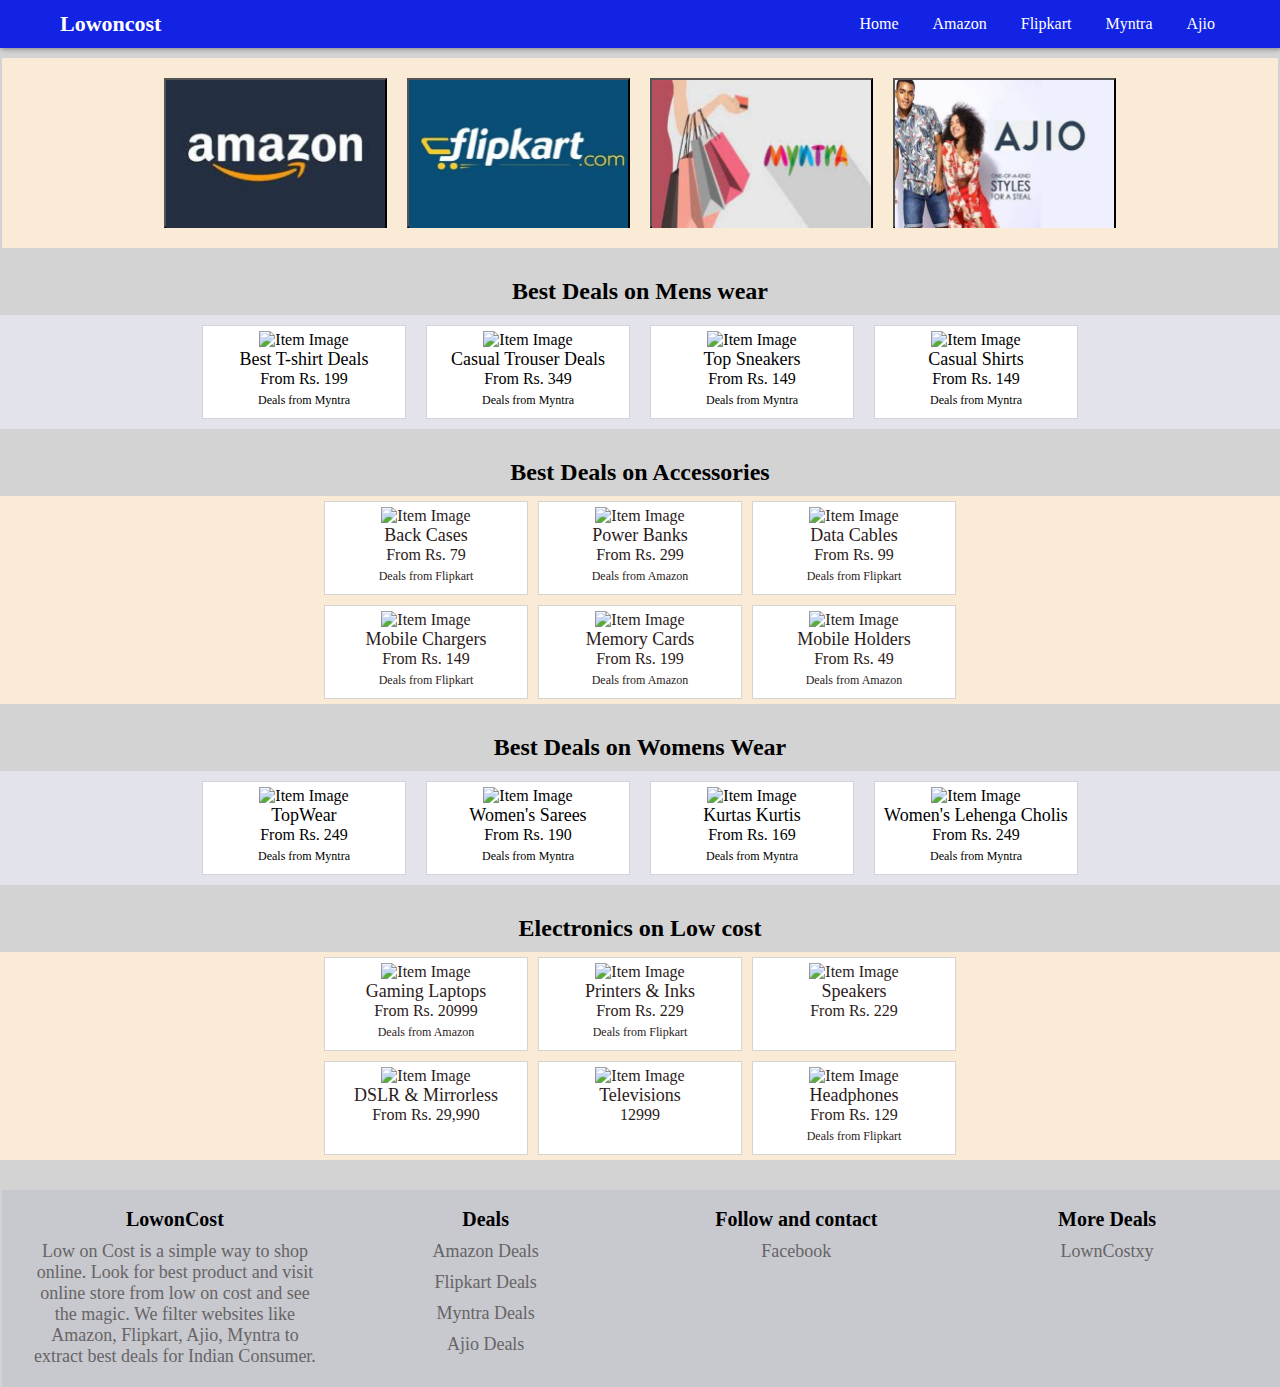
==== index.html @ f6e4f044 "Update index.html" ====
<!DOCTYPE html>
<html lang="en">
<head>
  <meta charset="UTF-8">
  <meta http-equiv="X-UA-Compatible" content="IE=Edge">
  <meta name="viewport" content="width=device-width, initial-scale=1">
  <meta name="description" content="Low on Cost is a simple way to shop online. Look for best product and visit online store from low on cost and see the magic.">

  <title>Lowoncost Best Deals from top Stores</title>
  <link rel="stylesheet" href="css/style.css">
  <link rel="stylesheet" href="https://fonts.googleapis.com/icon?family=Material+Icons">
  <link rel="shortcut icon" href="icons/icon.webp" type="image/x-icon">
  <link rel="apple-touch-icon" href="icon.webp">



  <script async src="https://www.googletagmanager.com/gtag/js?id=G-XN6RJJZZT0"></script>
<script>
  window.dataLayer = window.dataLayer || [];
  function gtag(){dataLayer.push(arguments);}
  gtag('js', new Date());

  gtag('config', 'G-XN6RJJZZT0');
</script>


<meta name='bulletprofit' content='Ahybm8S0XR7oMaChA11u'/>

</head>

<body>
  <nav id="hemu">
    <div id="logo">
      
    
    <img id="mnicon" src="icons/menu_black_24dp.svg" alt="" onclick="notvisi()"/>
    <a href="index.html"><h1>Lowoncost</h1></a>
    </div>
    <div id="menug">
      <ul id="ul" class="notvisi">
        <a href="index.html" onclick="setama()"><li>Home</li></a>
        <a href="amazon.html"><li>Amazon</li></a>
        <a href="flipkart.html"><li>Flipkart</li></a>
        <a href="myntra.html"><li>Myntra</li></a>
        <a href="ajio.html"><li>Ajio</li></a>
      </ul>
    </div>
  </nav>

  <!-- navigation to store pages -->
  
  <div id="father">

    <div id="kid">
        <!-- <button class="site" value="ama" onclick="ama(this)">
            <img src="dealimg/ama.jpg" alt="Image"  >
        </button> -->
        <a href="amazon.html" onclick="setama()">
            <button class="site">
                <img src="images/ama.jpg" alt="Image" height="148px" width="219px">
            </button>
        </a>
        <a href="flipkart.html" onclick="setflip()">
            <button class="site">
                <img src="images/flip.jpg" alt="Image" height="148px" width="219px">
            </button>
        </a>


        <a href="myntra.html" onclick="setmyn()">
            <button class="site">
                <img src="images/myn1.jpg" alt="Image" height="148px" width="219px">
            </button>
        </a>

        <a href="ajio.html" onclick="setajio()">
            <button class="site">
                <img src="images/ajio.jpg" alt="Image" height="148px" width="219px">
            </button>
        </a>

    </div>

</div>

<!-- top mens wear(first div) -->

  <h2>Best Deals on Mens wear</h2>
  <div class="itemscon">
    
    
    <a href="https://inr.deals/8IMYS" rel="nofollow" target="_blank">
      <div class="items">
      <img src="https://res.cloudinary.com/dqmlkqhwx/image/upload/c_scale,h_300,w_200/v1631870542/indexpage/tshirt.jpg" alt="Item Image" />
      <h3>Best T-shirt Deals</h3>
      <p>From Rs. 199</p>
      <p class="vsite">Deals from Myntra</p>
    </div></a>
    <a href="https://inr.deals/tc5Ji1" rel="nofollow" target="_blank">
      <div class="items">
      <img src="https://res.cloudinary.com/dqmlkqhwx/image/upload/c_scale,h_300,w_200/v1631870669/indexpage/casualtrouser.jpg" alt="Item Image" />
      <h3>Casual Trouser Deals</h3>
      <p>From Rs. 349</p>
      <p class="vsite">Deals from Myntra</p>
    </div></a>
    <a href="https://inr.deals/4RAGZ0" rel="nofollow" target="_blank">
      <div class="items">
      <img src="https://res.cloudinary.com/dqmlkqhwx/image/upload/c_scale,h_250,w_200/v1631891827/indexpage/snacer.jpg" alt="Item Image" />
      <h3>Top Sneakers</h3>
      <p>From Rs. 149</p>
      <p class="vsite">Deals from Myntra</p>
    </div></a>
    <a href="https://inr.deals/GZ2BV" rel="nofollow" target="_blank" >
      <div class="items">
      <img src="https://res.cloudinary.com/dqmlkqhwx/image/upload/c_scale,h_320,w_200/v1631871249/indexpage/casual%20shirt.jpg" alt="Item Image" />
      <h3>Casual Shirts</h3>
      <p>From Rs. 149</p>
      <p class="vsite">Deals from Myntra</p>
    </div></a>
  </div>
  
<!-- top wear women second div -->

  
  <H2>Best Deals on Accessories</H2>
  <div class="itemscon2">
    <div class="newd">
    
    
    <a href="https://inr.deals/2SQ16O" rel="nofollow" target="_blank">
      <div class="items2">
      <img src="https://res.cloudinary.com/dqmlkqhwx/image/upload/c_scale,h_200,w_200/v1631891360/indexpage/backcase.jpg" alt="Item Image" />
      <h3>Back Cases</h3>
      <p>From Rs. 79</p>
      <p class="vsite">Deals from Flipkart</p>
    </div></a>
    <a href="https://amzn.urlvia.com/DPgEtH" rel="nofollow" target="_blank">
      <div class="items2">
      <img src="https://res.cloudinary.com/dqmlkqhwx/image/upload/c_scale,w_200/v1631891989/indexpage/powerbank.jpg" alt="Item Image" />
      <h3>Power Banks</h3>
      <p>From Rs. 299</p>
      <p class="vsite">Deals from Amazon</p>
    </div></a>
    <a href="https://inr.deals/hHb1YU" rel="nofollow" target="_blank">
      <div class="items2">
      <img src="https://res.cloudinary.com/dqmlkqhwx/image/upload/c_scale,h_250,w_200/v1631892512/indexpage/datac.jpg" alt="Item Image" />
      <h3>Data Cables</h3>
      <p>From Rs. 99</p>
      <p class="vsite">Deals from Flipkart</p>
    </div></a>
    
    <a href="https://inr.deals/ZrwtfK" rel="nofollow" target="_blank">
      <div class="items2">
      <img src="https://res.cloudinary.com/dqmlkqhwx/image/upload/c_scale,h_250,w_200/v1631892716/indexpage/charger.jpg" alt="Item Image" />
      <h3>Mobile Chargers</h3>
      <p>From Rs. 149</p>
      <p class="vsite">Deals from Flipkart</p>
    </div></a>
    <a href="https://amzn.urlvia.com/ZV9bgy" rel="nofollow" target="_blank">
      <div class="items2">
      <img src="https://res.cloudinary.com/dqmlkqhwx/image/upload/c_scale,h_240,w_200/v1631892873/indexpage/memory.jpg" alt="Item Image" />
      <h3>Memory Cards</h3>
      <p>From Rs. 199</p>
      <p class="vsite">Deals from Amazon</p>
    </div></a>
    <a href="https://amzn.urlvia.com/yoKExb" rel="nofollow" target="_blank">
      <div class="items2">
      <img src="https://res.cloudinary.com/dqmlkqhwx/image/upload/c_scale,h_252,w_200/v1631892998/indexpage/stand.jpg" alt="Item Image" />
      <h3>Mobile Holders</h3>
      <p>From Rs. 49</p>
      <p class="vsite">Deals from Amazon</p>
    </div></a>
  </div>
  </div> 
  
  
<!-- \third div -->

<h2>Best Deals on Womens Wear</h2>
  <div class="itemscon">
    
    
    <a href="https://inr.deals/d70mcM" rel="nofollow" target="_blank">
      <div class="items">
      <img src="https://res.cloudinary.com/dqmlkqhwx/image/upload/c_pad,h_250,r_0,w_200,x_0/v1631893155/indexpage/tops.jpg" alt="Item Image" />
      <h3>TopWear</h3>
      <p>From Rs. 249</p>
      <p class="vsite">Deals from Myntra</p>
    </div></a>
    <a href="https://inr.deals/7s9VXq" rel="nofollow" target="_blank">
      <div class="items">
      <img src="https://res.cloudinary.com/dqmlkqhwx/image/upload/c_pad,h_250,w_200/v1631893391/indexpage/sharee.jpg" alt="Item Image" />
      <h3>Women's Sarees</h3>
      <p>From Rs. 190</p>
      <p class="vsite">Deals from Myntra</p>
    </div></a>
  <a href="https://inr.deals/U9qwNV" rel="nofollow" target="_blank">
    <div class="items">
      <img src="https://res.cloudinary.com/dqmlkqhwx/image/upload/c_pad,h_250,w_200/v1631893592/indexpage/kurta.jpg" alt="Item Image" />
      <h3>Kurtas Kurtis</h3>
      <p>From Rs. 169</p>
      <p class="vsite">Deals from Myntra</p>
    </div></a>
    <a href="https://inr.deals/D9h4t2" rel="nofollow" target="_blank">
      <div class="items">
      <img src="https://res.cloudinary.com/dqmlkqhwx/image/upload/c_pad,h_250,w_200/v1631893797/indexpage/lehenga.jpg" alt="Item Image" />
      <h3>Women's Lehenga Cholis</h3>
      <p>From Rs. 249</p>
      <p class="vsite">Deals from Myntra</p>
    </div></a>
  </div>



  <h2>Electronics on Low cost</h2>
  <div class="itemscon2">
    
    
    <div class="newd">
    <a href="https://amzn.urlvia.com/Jue754" rel="nofollow" target="_blank">
      <div class="items2">
      <img src="https://res.cloudinary.com/dqmlkqhwx/image/upload/c_pad,h_250,w_200/v1631945982/indexpage/pc.jpg" alt="Item Image" />
      <h3>Gaming Laptops</h3>
      <p>From Rs. 20999</p>
      <p class="vsite">Deals from Amazon</p>
    </div></a>
    <a href="https://inr.deals/HKzv0T" rel="nofollow" target="_blank">
      <div class="items2">
      <img src="https://res.cloudinary.com/dqmlkqhwx/image/upload/c_pad,h_250,w_200/v1631946246/indexpage/printer.jpg" alt="Item Image" />
      <h3>Printers & Inks</h3>
      <p>From Rs. 229</p>
      <p class="vsite">Deals from Flipkart</p>
    </div></a>
    <a href="https://inr.deals/CfrKYb" rel="nofollow" target="_blank">
      <div class="items2">
      <img src="https://res.cloudinary.com/dqmlkqhwx/image/upload/c_pad,h_250,w_200/v1631946466/indexpage/bspeker.jpg" alt="Item Image" />
      <h3>Speakers</h3>
      <p>From Rs. 229</p>
    </div></a>
    <a href="https://inr.deals/SkoKVX" rel="nofollow" target="_blank">
      <div class="items2">
      <img src="https://res.cloudinary.com/dqmlkqhwx/image/upload/c_pad,h_250,w_200/v1631956868/indexpage/camera.jpg" alt="Item Image" />
      <h3>DSLR & Mirrorless</h3>
      <p>From Rs. 29,990</p>
    </div></a>
    <a href="https://amzn.urlvia.com/n7aFQ3" rel="nofollow" target="_blank">
      <div class="items2">
      <img src="https://res.cloudinary.com/dqmlkqhwx/image/upload/c_pad,h_250,w_200/v1631957060/indexpage/tv.jpg" alt="Item Image" />
      <h3>Televisions</h3>
      <p>12999</p>
    </div></a>
    <a href="https://inr.deals/PfXJdm" rel="nofollow" target="_blank">
      <div class="items2">
      <img src="https://bit.ly/3Ec3EiI" alt="Item Image" />
      <h3>Headphones</h3>
      <p>From Rs. 129</p>
      <p class="vsite">Deals from Flipkart</p>
    </div></a>
  </div>
  </div>
<!-- Bulletprofit - Ad Display Code -->
<div id="adm-container-97653"></div><script data-cfasync="false" async type="text/javascript" src="//bulletprofitads.com/display/items.php?97653&14940&970&90&4&0&42"></script>
<!-- Bulletprofit - Ad Display Code -->

<div id="footer">
  <div class="elem">
    <h4>LowonCost</h4>
    <p>Low on Cost is a simple way to shop online. Look for best product and visit online store from low on cost and see the magic. We filter websites like Amazon, Flipkart, Ajio, Myntra to extract best deals for Indian Consumer. </p>
  </div>
  <div class="elem">
    <h4>Deals</h4>
    <a href="amazon.html" rel="nofollow" target="_blank"><p>Amazon Deals</p></a>
    <a href="flipkart.html" rel="nofollow" target="_blank"><P>Flipkart Deals</P></a>
    <a href="myntra.html" rel="nofollow" target="_blank"><P>Myntra Deals</P></a>
    <a href="ajio.html" rel="nofollow" target="_blank"><p>Ajio Deals</p></a>
  </div>
  <div class="elem">
    <h4> Follow and contact</h4>
    <a href="https://m.facebook.com/Low0ncost/"><p>Facebook</p></a>
    <!-- <a href=""><p>Instagram</p></a> -->
  </div>
  <div class="elem">
    <h4>More Deals</h4>
    <a href="https://lowoncostxy.xyz"><p>LownCostxy</p></a>
  </div>
</div>


  <!-- Project -->
  <script src="js/main.js"></script>


</body>
</html>
---- css/style.css ----
*{
  margin: 0px;
  padding: 0px;
}
body{
  background-color: lightgray;
  font-style: arial;
}





/* menu css */
#hemu{
  color: white;
  height: auto;
  background-color: #1223E4;
  display: flex;
  justify-content: space-between;
  box-shadow: 1px 1px 5px grey;
}
#hemu #logo {
  display: flex;
  align-items: center;
  margin: 0px 0px;
}

#hemu
 #mnicon{
  display: none;
}
#hemu a h1{
  color: white;
  font-size: 22px;
  
  
}
#hemu #logo a{
  text-decoration: none;
  margin-left: 60px;
}

#menug ul{
  margin-top: 15px;
  margin-bottom: 15px;

  margin-right: 50px;
  list-style-type: none;
}
#menug a{
 color: white;
}
#menug ul li{
  margin: 0px 15px;
  display: inline-block;
  
}



/* first section css */
#kid{
  padding: 10px;
  margin: 10px 2px;
  background-color: antiquewhite;
  display: flex;
  justify-content: center;
  
}
#kid img{
  height: 148px;
  
}

#kid .site{
  margin: 10px;
  min-width: 220px;
  height: 150px;
  background-color: white;


}

#kid .site:hover{
  box-shadow: 2px 2px grey;
}

/* second section css */
/* #top1{
  background-color: antiquewhite;
  display:flex;
  
  margin-left: auto;
  margin-right: auto;
  justify-content: space-around;
  margin: 20px 0px;
  padding: 5px 0px 5px 0px; 
  
} */


/* #top1 button{
  padding: 2px;
  margin: 2px;
} */
h2{
  text-align: center;
  margin: 30px 0px 10px 0px;
}
h3{
  text-align: center;
  font-size: 18px;
}

 .itemscon{
  width: 100%;
  /* margin-left: auto;
  margin-right: auto; */
  display: flex;
  justify-content: center;
  text-align: center;
  background-color: #E3E3EB;
  
}

.itemscon a {
  overflow: hidden;
  color: black;
  text-decoration: none;
  padding: 5px;
  margin: 10px;
  background-color: white;
  width: 15%;
  border: 1px solid lightgray;
}

.itemscon a  h3{
  font-weight: normal;
  
}
.itemscon   img{
  height: 150px;

}

.items .vsite{
  font-size: 12px;
  margin: 5px 0px;
}

  /* second items lists */

  .itemscon2{
    width: 100%;
    display: flex;
    /* flex-wrap: wrap; */
    justify-content: center;
    text-align: center;
    /* background-color: #E3E3EB; */
    background-color: antiquewhite;
    
  }

  .itemscon2 .newd{
    width: 60%;
    display: flex;
    justify-content: center;
    flex-wrap: wrap;
  }
  
  .itemscon2 a{
    color: rgb(44, 27, 27);
    text-decoration: none;
    padding: 5px;
    margin: 5px;
    background-color: white;
    width: 25%;
    border: 1px solid lightgray;
  }
  .items2 h3{
    font-weight: normal;
    
  }

  .items2 img{
    height: 150px;
  
  }
  .items2 .vsite{
    font-size: 12px;
    margin: 5px 0px;
  }

  /* footer design */

  #footer{
    background-color: #c8c8cf;
    margin: 30px 0px 0px 2px;
    display: flex;
    
    justify-content: center;
  }

  .elem{
    
    width: 24%;
    margin: 10px 2px;
    text-align: center;
  }
  .elem h4{
    font-size: 20px;
    margin: 8px 0px;
  }
  .elem p{
    color: rgb(102, 101, 101);
    margin: 10px;
    font-size: 18px;
  }
  .elem a{
    text-decoration: none;
  }

@media(max-width: 1000px){
  #kid{
    overflow-x: auto;
    justify-content: left;
  }
  
  #kid::-webkit-scrollbar{
    width: 0px;
  }
  .itemscon a{
    margin: 2px;
    background-color: white;
    width: 20%;
    border: 1px solid lightgray;
  }

  .itemscon2 {
    flex-wrap: wrap;
  }
  .itemscon2 .newd {
    width: 75%;
    display: flex;
    justify-content: center;
    flex-wrap: wrap;
  }

  .itemscon2 a{
    margin: 2px;
    background-color: white;
    width: 30%;
    border: 1px solid lightgray;
  }
  
}

@media(max-width: 700px){
  #menug{
  width: 100%; 
  
  }

#hemu{
  /* overflow: auto; */
  width: 100%;
  display: block;
  color: white;
  justify-content: left;
  background-color: #0114E8;
}
#hemu h1{
  margin-left: 10px;
  
  
}

#hemu #logo a{
  text-decoration: none;
  margin-left: 0px;
}
#menug ul{
  width: 100%;
  background-color: antiquewhite;
  /* background-color:#4957F5; */
  margin: 0px;
  
}
#menug ul li{
  text-align: center;
  color: black;
  width: 100%;
  margin: 0px;
  padding-top: 10px;
  padding-bottom: 10px;
  
  
}

#menug  ul li:hover{
  background-color: rgb(248, 178, 178);
  
}
.notvisi{
  display: none;
}



#hemu #mnicon{
  display: inline-block;
  margin: 15px 20px;
  
}


/* first section css for mobile  */
#kid{
  overflow-x: auto;
  justify-content: left;
}

#kid::-webkit-scrollbar{
  width: 0px;
}

.itemscon{
  flex-wrap: wrap;
  
}
 .itemscon a{
  
  width: 44%; margin:0px;
  border: 1px solid grey;
  margin:2px 2px;
}
/* .itemscon2{
  flex-wrap: wrap;
  
} */
.itemscon2 .newd{
  width: 100%;
  display: flex;
  justify-content: center;
  flex-wrap: wrap;
}
.itemscon2 a{
  
  width: 44%; margin:0px;
  border: 1px solid grey;
  margin:2px 2px;
}



#footer{
  background-color: #E3E3EB;
  margin: 60px 0px 0px 5px;
  padding: 30px 5px;
  display: flex;
  flex-wrap: wrap;
  justify-content: center;
}

.elem {
  
  width: 48%;
  text-align: center;
}
.elem h4{
  font-size: 20px;
  margin: 8px 0px;
}
.elem p{
  margin: 10px;
  font-size: 18px;
}

}

@media(max-width: 400px){
  .elem {
  
    width: 98%;
    text-align: center;
  }
}
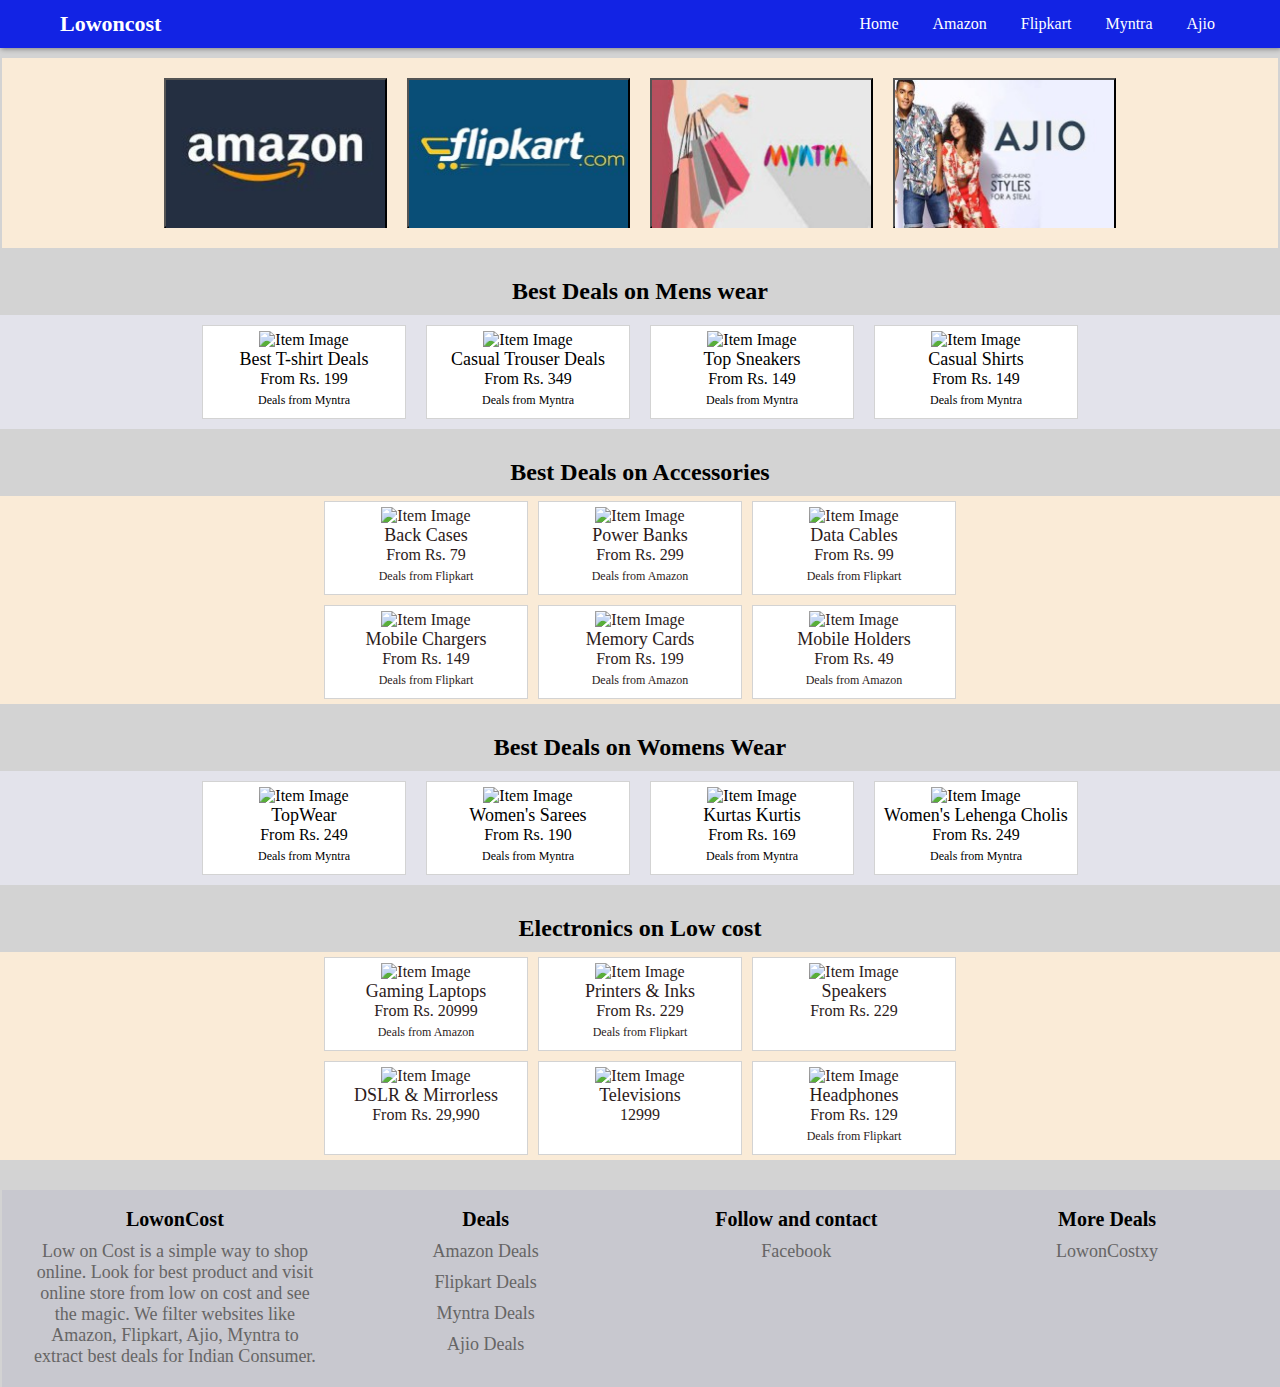
==== commit a7aede38: "Update index.html" ====
--- a/index.html
+++ b/index.html
@@ -281,7 +281,7 @@
   </div>
   <div class="elem">
     <h4>More Deals</h4>
-    <a href="https://lowoncostxy.xyz"><p>LownCostxy</p></a>
+    <a href="https://lowoncostxy.xyz"><p>LowonCostxy</p></a>
   </div>
 </div>
 
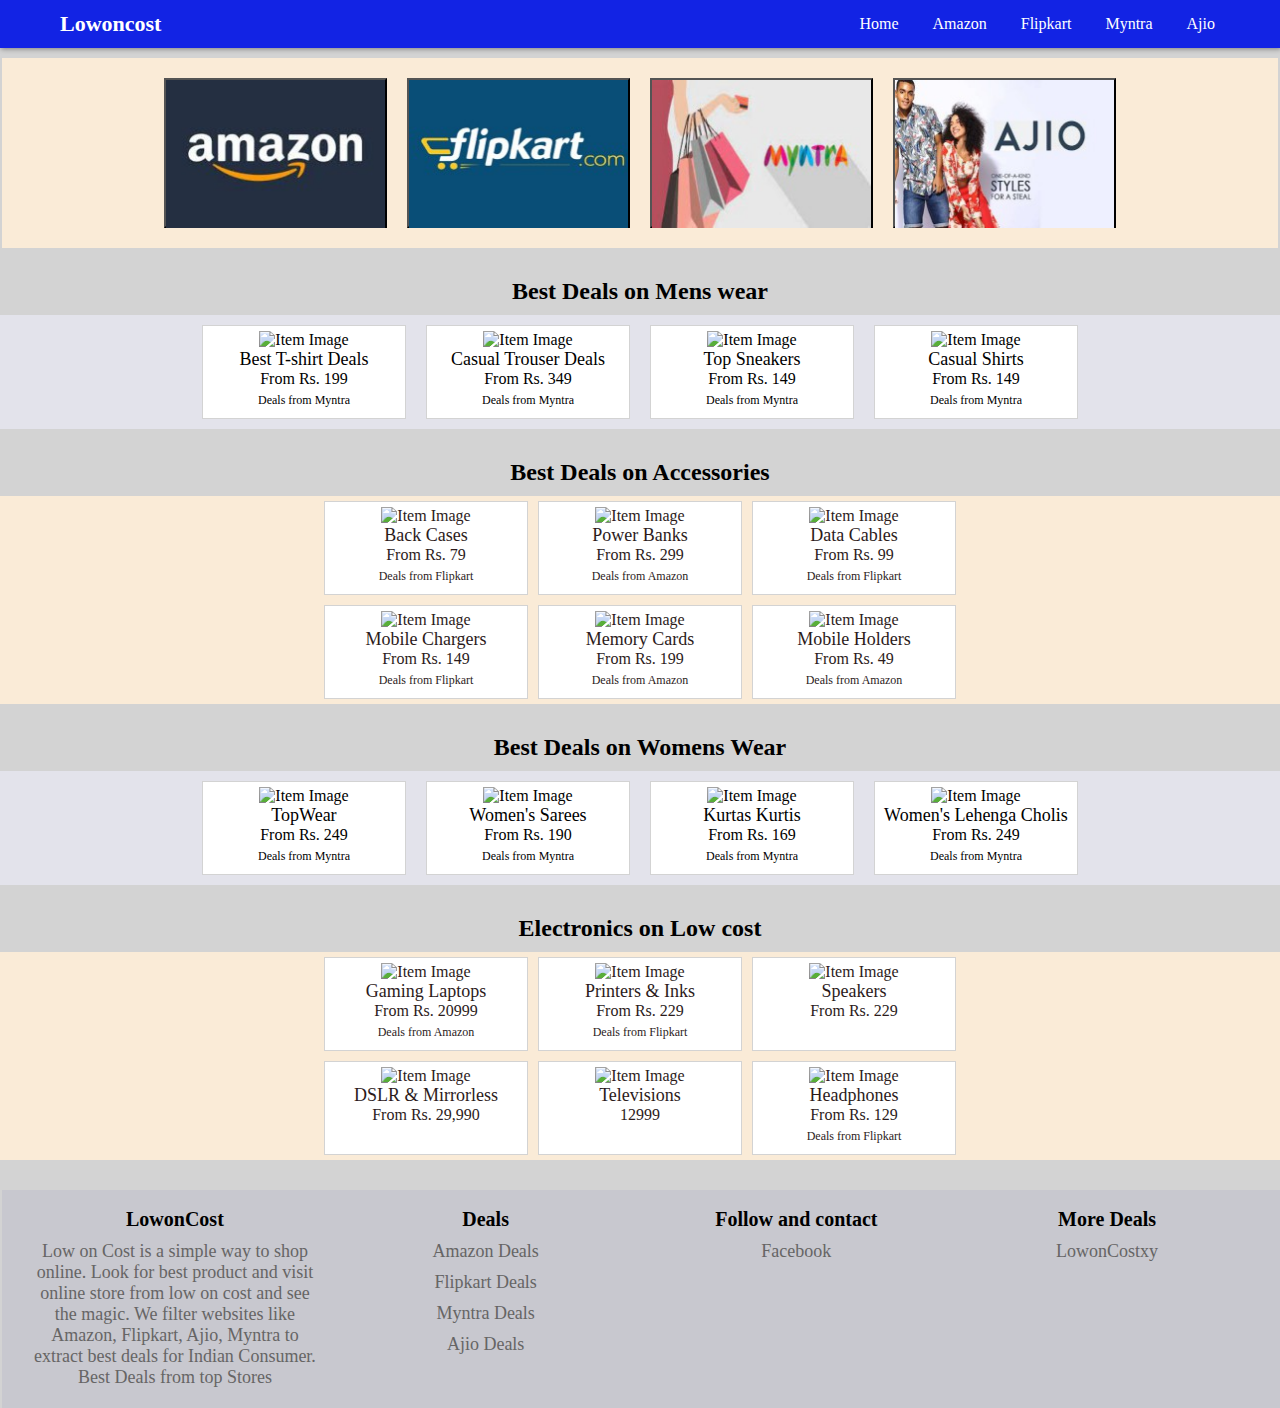
==== commit c4784097: "Update index.html" ====
--- a/index.html
+++ b/index.html
@@ -8,7 +8,7 @@
 
   <title>Lowoncost Best Deals from top Stores</title>
   <link rel="stylesheet" href="css/style.css">
-  <link rel="stylesheet" href="https://fonts.googleapis.com/icon?family=Material+Icons">
+  <!--<link rel="stylesheet" href="https://fonts.googleapis.com/icon?family=Material+Icons">-->
   <link rel="shortcut icon" href="icons/icon.webp" type="image/x-icon">
   <link rel="apple-touch-icon" href="icon.webp">
 
@@ -22,9 +22,13 @@
 
   gtag('config', 'G-XN6RJJZZT0');
 </script>
-
-
 <meta name='bulletprofit' content='Ahybm8S0XR7oMaChA11u'/>
+
+<script data-ad-client="ca-pub-7849940869728739" async src="https://pagead2.googlesyndication.com/pagead/js/adsbygoogle.js"></script>
+
+
+
+
 
 </head>
 
@@ -33,7 +37,7 @@
     <div id="logo">
       
     
-    <img id="mnicon" src="icons/menu_black_24dp.svg" alt="" onclick="notvisi()"/>
+    <img id="mnicon" src="icons/menu_black_24dp.svg" alt="Menu" onclick="notvisi()"/>
     <a href="index.html"><h1>Lowoncost</h1></a>
     </div>
     <div id="menug">
@@ -265,7 +269,7 @@
 <div id="footer">
   <div class="elem">
     <h4>LowonCost</h4>
-    <p>Low on Cost is a simple way to shop online. Look for best product and visit online store from low on cost and see the magic. We filter websites like Amazon, Flipkart, Ajio, Myntra to extract best deals for Indian Consumer. </p>
+    <p>Low on Cost is a simple way to shop online. Look for best product and visit online store from low on cost and see the magic. We filter websites like Amazon, Flipkart, Ajio, Myntra to extract best deals for Indian Consumer. Best Deals from top Stores</p>
   </div>
   <div class="elem">
     <h4>Deals</h4>
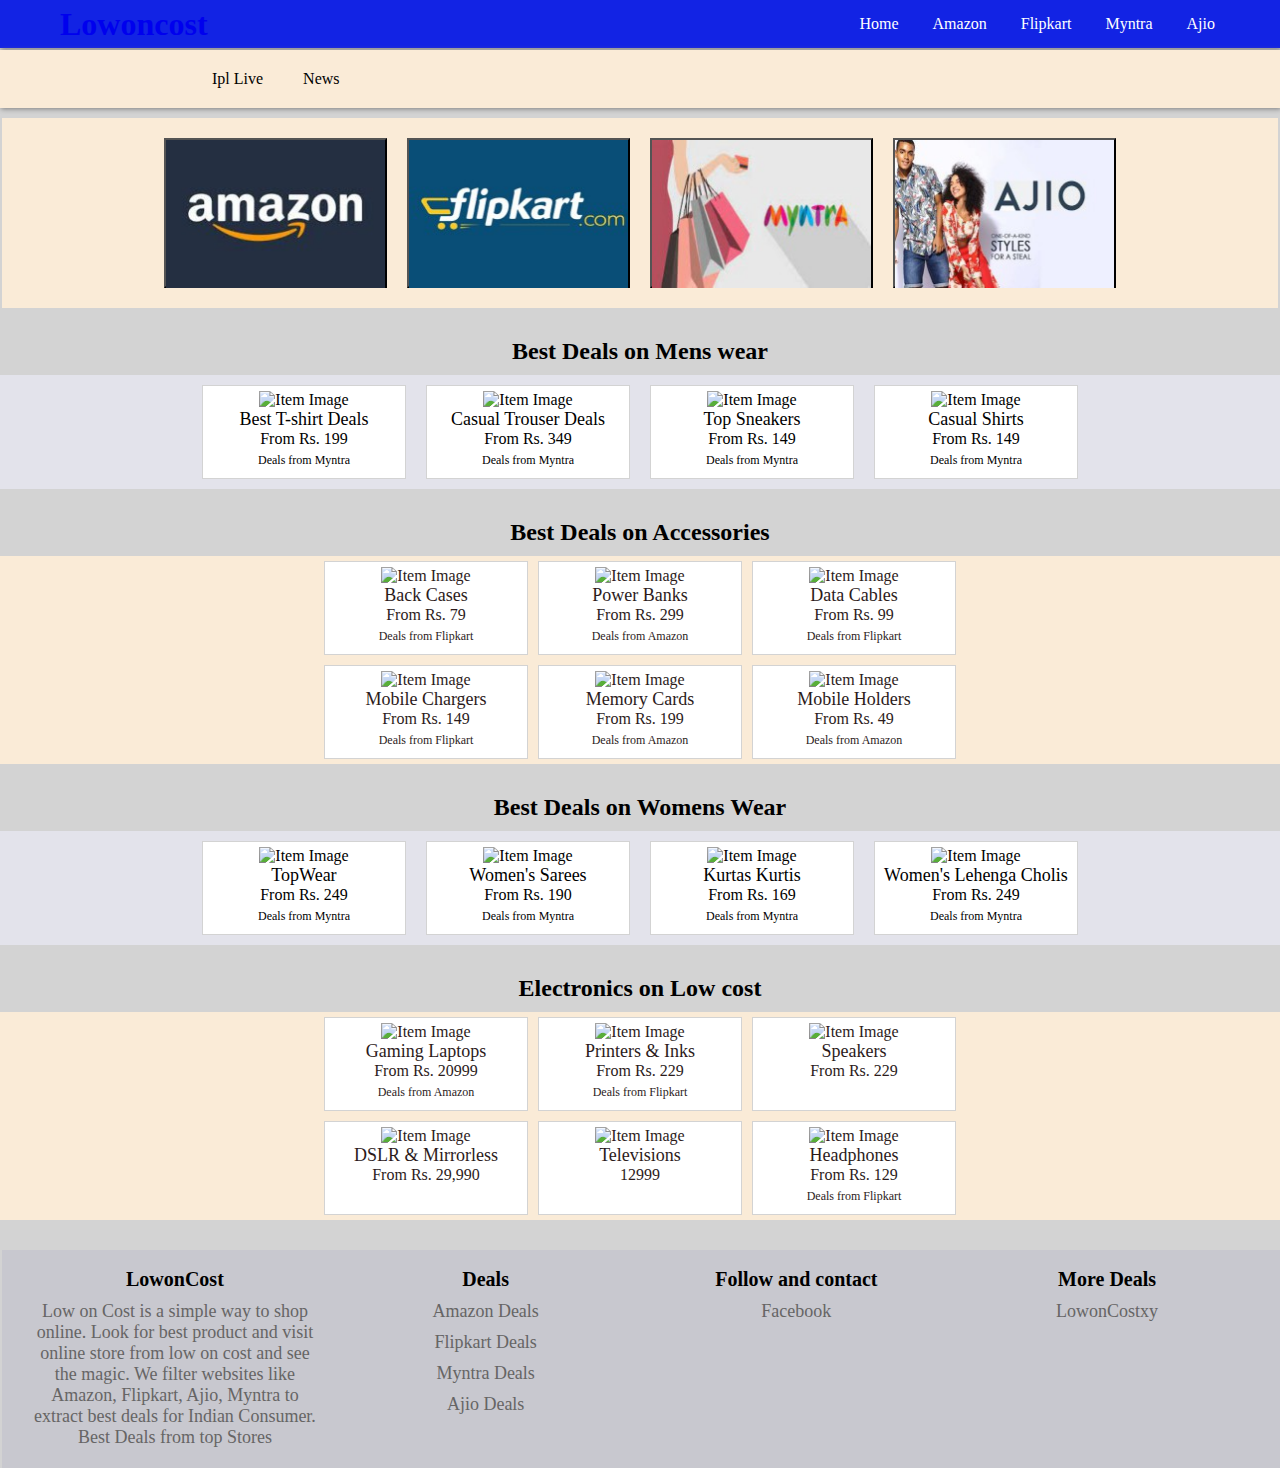
==== commit f6b05cf4: "Update index.html" ====
--- a/index.html
+++ b/index.html
@@ -50,7 +50,13 @@
       </ul>
     </div>
   </nav>
-
+ 
+  <div id="omenu">
+    <div id="apimenuitems">
+    <a href="https://cricketkascore.lowoncost.xyz"><p>Ipl Live</p></a>
+    <a href="https://newsfatafat.lowoncost.xyz"><p>News</p></a>
+    </div>
+  </div>
   <!-- navigation to store pages -->
   
   <div id="father">
@@ -262,9 +268,7 @@
     </div></a>
   </div>
   </div>
-<!-- Bulletprofit - Ad Display Code -->
-<div id="adm-container-97653"></div><script data-cfasync="false" async type="text/javascript" src="//bulletprofitads.com/display/items.php?97653&14940&970&90&4&0&42"></script>
-<!-- Bulletprofit - Ad Display Code -->
+
 
 <div id="footer">
   <div class="elem">
--- a/css/style.css
+++ b/css/style.css
@@ -1,5 +1,3 @@
-
-
 *{
   margin: 0px;
   padding: 0px;
@@ -32,11 +30,12 @@
  #mnicon{
   display: none;
 }
-#hemu a h1{
+#hemu a p{
   color: white;
   font-size: 22px;
-  
-  
+}
+#hemu a{
+  text-decoration: none;
 }
 #hemu #logo a{
   text-decoration: none;
@@ -58,8 +57,24 @@
   display: inline-block;
   
 }
-
-
+/* api div section  */
+#apimenuitems{
+  margin-left: auto;
+  margin-right: auto;
+  width: 70%;
+  display: flex;
+  background-color:antiquewhite ;
+}
+#omenu{
+  margin-top:2px ;
+  background-color: antiquewhite;
+  box-shadow: 1px 1px 5px grey;
+}
+#apimenuitems a{
+  color: black;
+  text-decoration: none;
+  margin: 20px;
+}
 
 /* first section css */
 #kid{
@@ -272,7 +287,7 @@
   justify-content: left;
   background-color: #0114E8;
 }
-#hemu h1{
+#hemu p{
   margin-left: 10px;
   
   
@@ -315,8 +330,12 @@
   margin: 15px 20px;
   
 }
-
-
+/* api div section  */
+#apimenuitems{
+  width: 100%;
+  
+
+  }
 /* first section css for mobile  */
 #kid{
   overflow-x: auto;
@@ -335,7 +354,7 @@
   
   width: 44%; margin:0px;
   border: 1px solid grey;
-  margin:2px 2px;
+  margin:4px 4px;
 }
 /* .itemscon2{
   flex-wrap: wrap;
@@ -351,7 +370,7 @@
   
   width: 44%; margin:0px;
   border: 1px solid grey;
-  margin:2px 2px;
+  margin:4px 4px;
 }
 
 
@@ -387,4 +406,137 @@
     width: 98%;
     text-align: center;
   }
-}+
+  #apimenuitems a{
+    color: black;
+    text-decoration: none;
+    margin: 10px;
+  }
+}
+
+
+
+
+
+
+
+
+
+
+
+
+
+
+
+
+
+
+
+
+
+
+
+
+
+
+
+
+
+
+
+
+
+
+#news {
+  margin-left: auto;
+  margin-right: auto;
+  width: 70%;
+  /* text-align: center;
+  padding: 20px;
+  background-color: #B9BBCD;
+  border-radius: 5px;
+  margin-top: 10px; */
+  
+}
+
+
+/* #snews{
+  text-align: center;
+  margin:  20px 0px 10px 0px;
+}
+
+
+#news{
+  display: grid;
+  grid-template-columns: repeat(2, 1fr);
+}
+
+.kid1{
+  background-color: #E2E3EF;
+  margin: 10px;
+  border-radius: 5px;
+  box-shadow: 2px 2px 2px grey;
+  
+}
+
+#news .kid1 p{
+  margin:10px 10px 50px 10px;
+  font-weight: bolder;
+  text-align: justify;
+  font-size: 20px;
+}
+#news .kid1 .para{
+  font-weight: 400;
+  margin-bottom: 10px;
+  
+}
+#news .kid1 a{
+  margin:10px 10px;
+  text-decoration: none;
+  color:blue;
+  
+} */
+
+/* @media (max-width: 800px) {
+  
+} */
+
+
+
+@media(max-width: 700px){
+  
+#news{
+  width: 90%;
+  grid-template-columns: repeat(1,1fr);
+}
+
+}
+
+/* @media(max-width: 400px){
+
+} */
+
+
+
+
+
+
+
+
+
+
+
+
+
+
+/* #sct {
+  margin-left: auto;
+  margin-right: auto;
+  width: 70%;
+  text-align: center;
+  padding: 20px;
+  background-color: #B9BBCD;
+  border-radius: 5px;
+  margin-top: 10px;
+  
+} */
